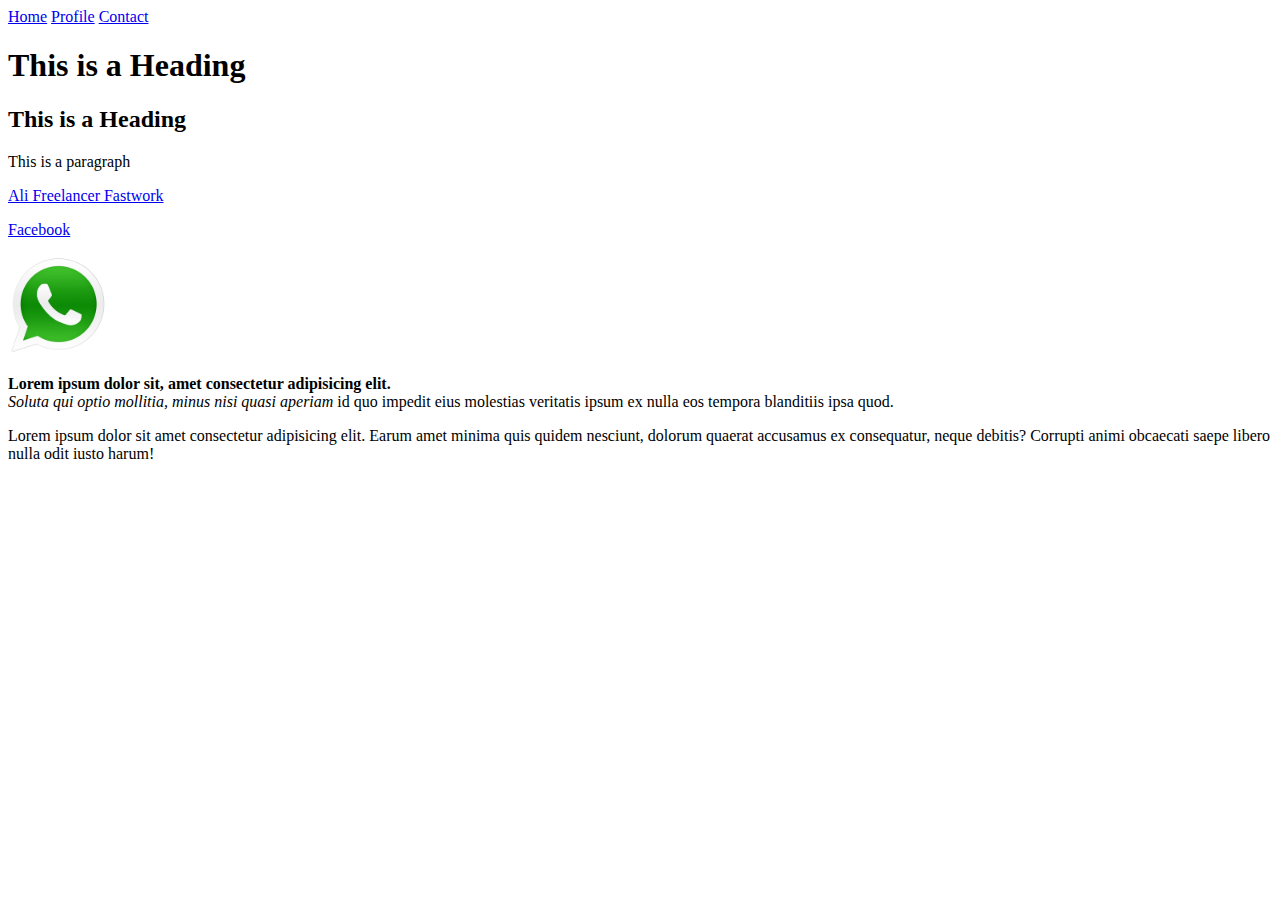
==== index.html @ 0fa0c76b "update profile" ====
<!DOCTYPE html>
<html>
<head>
<title>Page Title</title>
</head>
<body>

    <div>
        <a href="index.html">Home</a>
        <a href="profile.html">Profile</a>
        <a href="contact/contact.html">Contact</a>
      </div>

    <div>
        <h1>This is a Heading</h1>
        <h2>This is a Heading</h2>
        <p>This is a paragraph</p>
    </div>

<a href="https://fastwork.id/user/mohali">Ali Freelancer Fastwork</a>
<p>
    <a href="https://www.facebook.com/" target="_blank">Facebook</a>
</p>

<img src="img/logo-wa.png" alt="" width="100" height="100">

<!-- Ini komentar lho-->

<div>
    <p><b>Lorem ipsum dolor sit,</b> <strong>amet consectetur adipisicing elit.</strong>
        <i> <br> Soluta qui optio mollitia,</i> <em>minus nisi quasi aperiam</em> id quo impedit eius
        molestias veritatis ipsum ex nulla eos tempora blanditiis ipsa quod.
    </p>
</div>

<div>
    Lorem ipsum dolor sit amet consectetur adipisicing elit. <span>Earum amet minima quis quidem nesciunt, dolorum quaerat accusamus ex consequatur,
    neque debitis? Corrupti animi obcaecati saepe libero nulla odit iusto harum!</span>
</div>

<p>
    <center>
        <iframe src="https://fastwork.id/user/mohali" frameborder="0" width="1000" height="300"></iframe>
    </center>
</p>

</body>
</html>
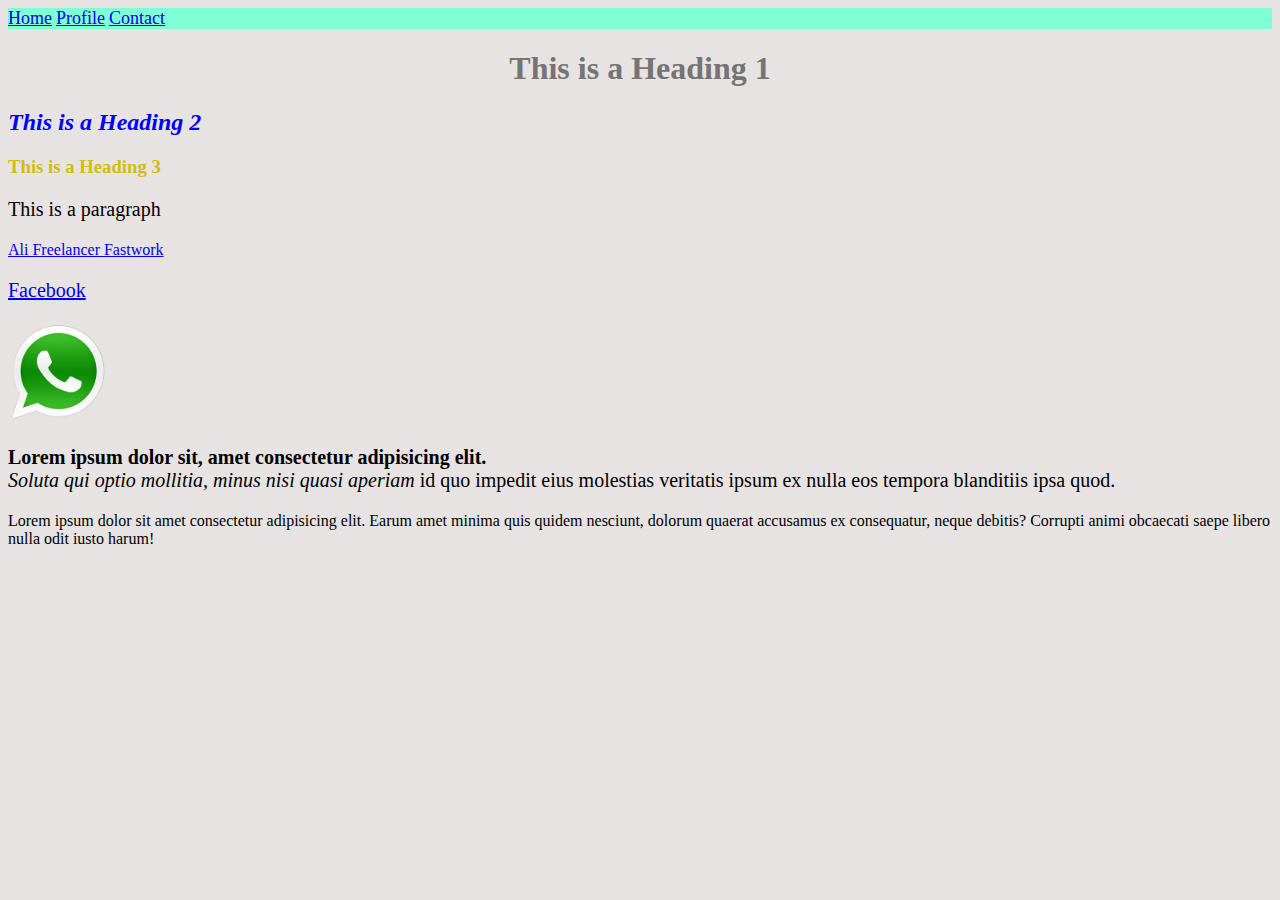
==== commit b7b01916: "basic css" ====
--- a/index.html
+++ b/index.html
@@ -1,48 +1,78 @@
 <!DOCTYPE html>
 <html>
-<head>
-<title>Page Title</title>
-</head>
-<body>
+  <head>
+    <title>Page Title</title>
+    <meta charset="UTF-8">
+    <style>
+      h3{
+        color: rgb(209, 189, 10);
+      }
+    </style>
+
+    <link rel="stylesheet" href="style.css">
+  </head>
+  <body>
+
+    <!--
+      1. Inline langsung pada teks
+      2. Internal file html yang sama
+      3. External : file css sendiri
+    -->
+
+    <div id="navbar">
+      <a href="index.html" class="menu">Home</a>
+      <a href="profile.html" class="menu">Profile</a>
+      <a href="contact/contact.html" class="menu">Contact</a>
+    </div>
 
     <div>
-        <a href="index.html">Home</a>
-        <a href="profile.html">Profile</a>
-        <a href="contact/contact.html">Contact</a>
-      </div>
+      <h1>This is a Heading 1</h1>
+      <h2>This is a Heading 2</h2>
+      <h3>This is a Heading 3</h3>
+      <p>This is a paragraph</p>
+    </div>
+
+    <a href="https://fastwork.id/user/mohali">Ali Freelancer Fastwork</a>
+    <p>
+      <a href="https://www.facebook.com/" target="_blank">Facebook</a>
+    </p>
+
+    <img src="img/logo-wa.png" alt="" width="100" height="100" />
+
+    <!-- Ini komentar lho-->
 
     <div>
-        <h1>This is a Heading</h1>
-        <h2>This is a Heading</h2>
-        <p>This is a paragraph</p>
+      <p>
+        <b>Lorem ipsum dolor sit,</b>
+        <strong>amet consectetur adipisicing elit.</strong>
+        <i>
+          <br />
+          Soluta qui optio mollitia,</i
+        >
+        <em>minus nisi quasi aperiam</em> id quo impedit eius molestias
+        veritatis ipsum ex nulla eos tempora blanditiis ipsa quod.
+      </p>
     </div>
 
-<a href="https://fastwork.id/user/mohali">Ali Freelancer Fastwork</a>
-<p>
-    <a href="https://www.facebook.com/" target="_blank">Facebook</a>
-</p>
+    <div>
+      Lorem ipsum dolor sit amet consectetur adipisicing elit.
+      <span
+        >Earum amet minima quis quidem nesciunt, dolorum quaerat accusamus ex
+        consequatur, neque debitis? Corrupti animi obcaecati saepe libero nulla
+        odit iusto harum!</span
+      >
+    </div>
 
-<img src="img/logo-wa.png" alt="" width="100" height="100">
-
-<!-- Ini komentar lho-->
-
-<div>
-    <p><b>Lorem ipsum dolor sit,</b> <strong>amet consectetur adipisicing elit.</strong>
-        <i> <br> Soluta qui optio mollitia,</i> <em>minus nisi quasi aperiam</em> id quo impedit eius
-        molestias veritatis ipsum ex nulla eos tempora blanditiis ipsa quod.
+    <p>
+      <center>
+        <iframe
+          src="https://fastwork.id/user/mohali"
+          frameborder="0"
+          width="1000"
+          height="300"
+        >
+        </iframe>
+      </center>
     </p>
-</div>
-
-<div>
-    Lorem ipsum dolor sit amet consectetur adipisicing elit. <span>Earum amet minima quis quidem nesciunt, dolorum quaerat accusamus ex consequatur,
-    neque debitis? Corrupti animi obcaecati saepe libero nulla odit iusto harum!</span>
-</div>
-
-<p>
-    <center>
-        <iframe src="https://fastwork.id/user/mohali" frameborder="0" width="1000" height="300"></iframe>
-    </center>
-</p>
-
-</body>
-</html>+  </body>
+</html>
--- a/style.css
+++ b/style.css
@@ -0,0 +1,26 @@
+body {
+    background-color: rgb(232, 227, 227);
+  }
+
+#navbar{
+    background-color: aquamarine;
+}
+
+.menu{
+    font-size: large;
+}
+  
+  h1 {
+    color: rgb(116, 116, 116);
+    text-align: center;
+  }
+
+  h2{
+    color: blue;
+    font-style: italic;
+}
+  
+  p {
+    font-family: verdana;
+    font-size: 20px;
+  }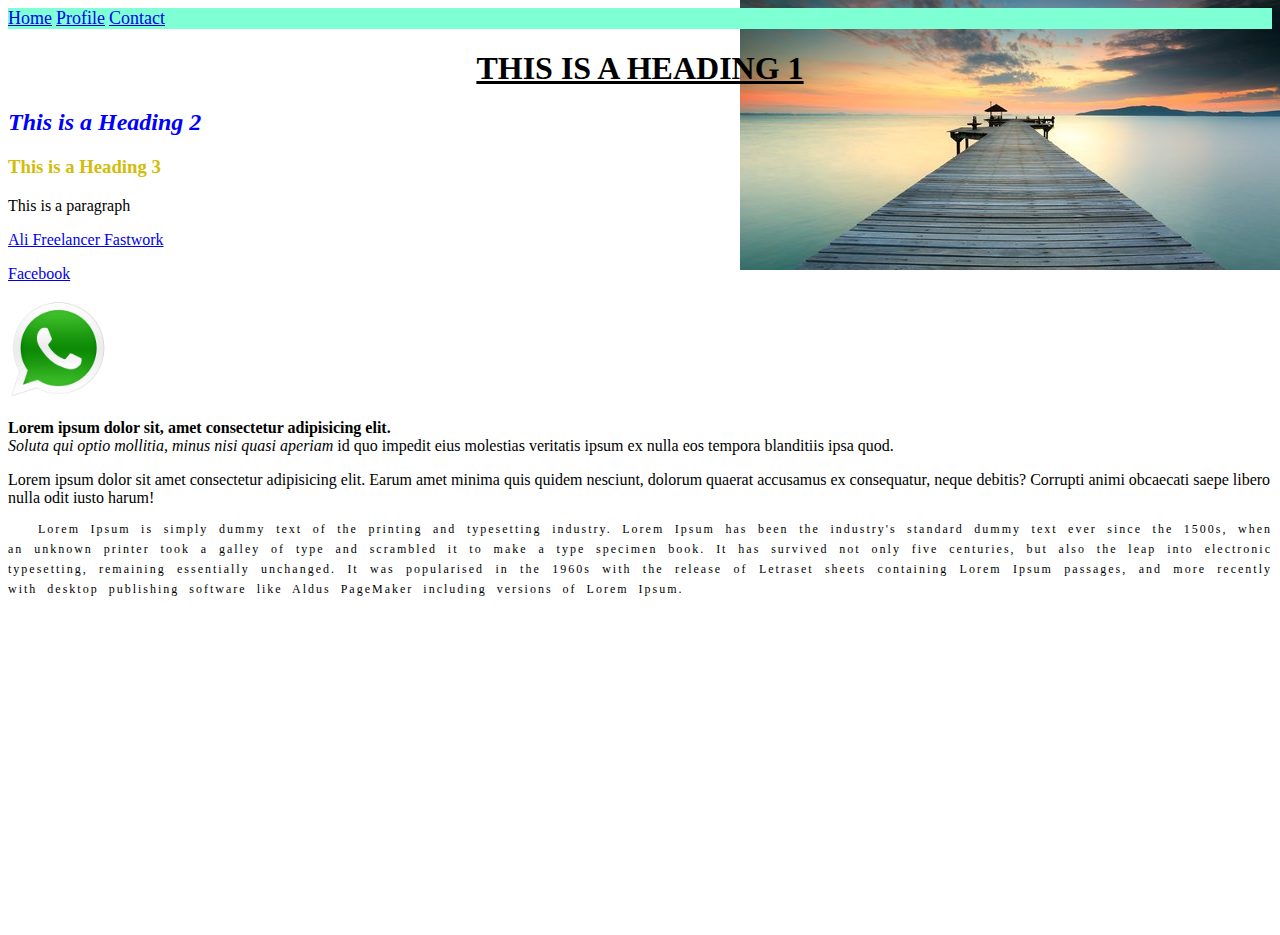
==== commit f6dcf79c: "update css" ====
--- a/index.html
+++ b/index.html
@@ -46,7 +46,7 @@
         <b>Lorem ipsum dolor sit,</b>
         <strong>amet consectetur adipisicing elit.</strong>
         <i>
-          <br />
+          <br/>
           Soluta qui optio mollitia,</i
         >
         <em>minus nisi quasi aperiam</em> id quo impedit eius molestias
@@ -59,18 +59,20 @@
       <span
         >Earum amet minima quis quidem nesciunt, dolorum quaerat accusamus ex
         consequatur, neque debitis? Corrupti animi obcaecati saepe libero nulla
-        odit iusto harum!</span
-      >
+        odit iusto harum!</span>
     </div>
 
+    <p id="paragraf">
+      Lorem Ipsum is simply dummy text of the printing and typesetting industry. Lorem Ipsum has been the industry's standard dummy text ever since the 1500s, when an unknown printer took a galley of type and scrambled it to make a type specimen book. It has survived not only five centuries, but also the leap into electronic typesetting, remaining essentially unchanged. It was popularised in the 1960s with the release of Letraset sheets containing Lorem Ipsum passages, and more recently with desktop publishing software like Aldus PageMaker including versions of Lorem Ipsum.
+    </p>
+    
     <p>
       <center>
         <iframe
           src="https://fastwork.id/user/mohali"
           frameborder="0"
           width="1000"
-          height="300"
-        >
+          height="300">
         </iframe>
       </center>
     </p>
--- a/style.css
+++ b/style.css
@@ -1,5 +1,10 @@
 body {
     background-color: rgb(232, 227, 227);
+    /* background-image: url(img/logo-unpam.png);
+    background-repeat: no-repeat;
+    background-attachment: fixed;
+    background-position: top right; */
+    background: url(img/pemandangan.jpeg) no-repeat fixed top right ;
   }
 
 #navbar{
@@ -11,8 +16,10 @@
 }
   
   h1 {
-    color: rgb(116, 116, 116);
+    color: rgb(0, 0, 0);
     text-align: center;
+    text-decoration: underline;
+    text-transform: uppercase;
   }
 
   h2{
@@ -22,5 +29,13 @@
   
   p {
     font-family: verdana;
-    font-size: 20px;
+  }
+
+  #paragraf{
+    font-size: 12px;
+    text-align: justify;
+    text-indent: 30px;
+    letter-spacing: 2px;
+    word-spacing: 5px;
+    line-height: 20px;
   }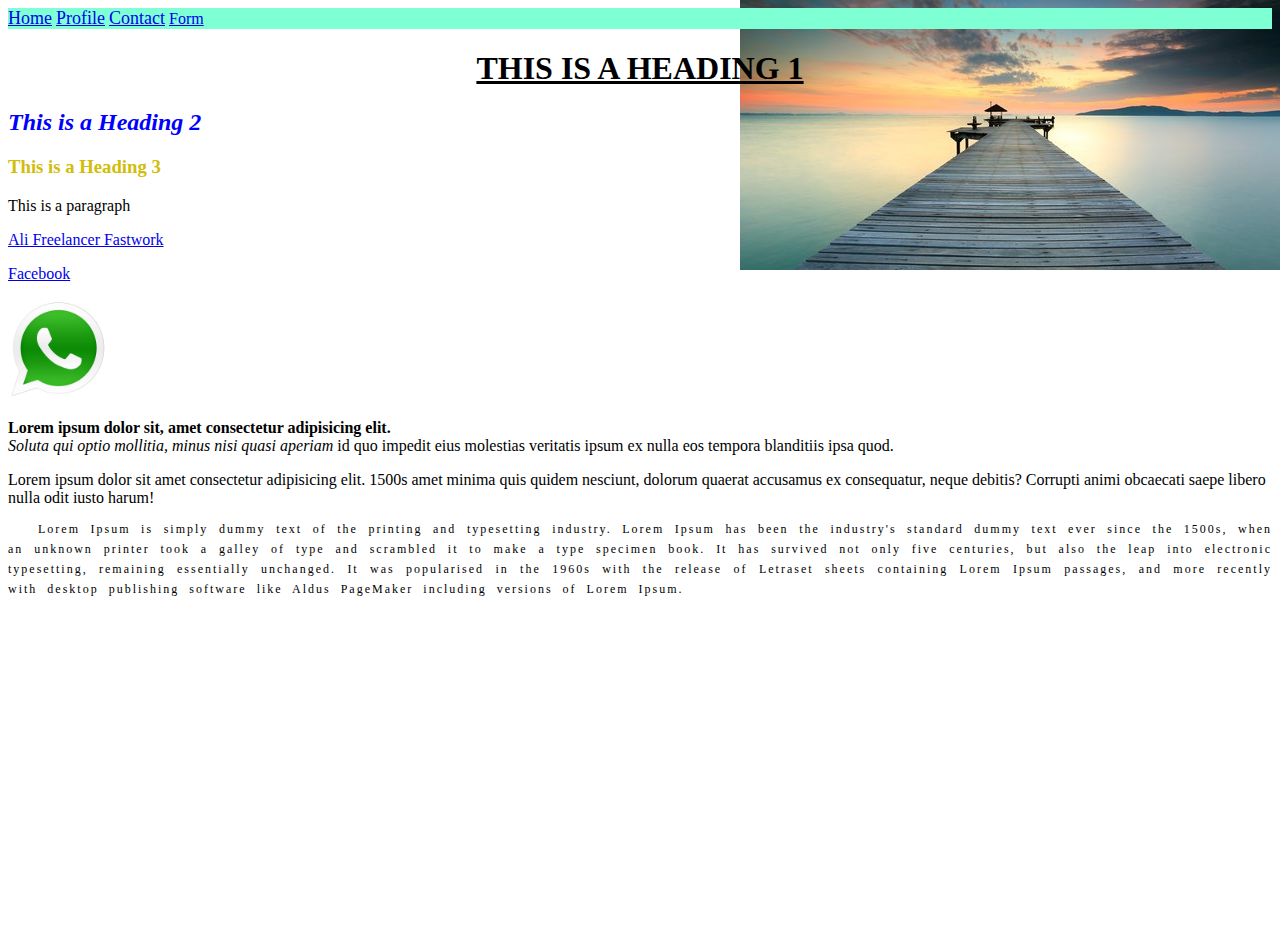
==== commit 0222004b: "Form and Validations" ====
--- a/index.html
+++ b/index.html
@@ -23,6 +23,7 @@
       <a href="index.html" class="menu">Home</a>
       <a href="profile.html" class="menu">Profile</a>
       <a href="contact/contact.html" class="menu">Contact</a>
+      <a href="form.html">Form</a>
     </div>
 
     <div>
@@ -57,7 +58,7 @@
     <div>
       Lorem ipsum dolor sit amet consectetur adipisicing elit.
       <span
-        >Earum amet minima quis quidem nesciunt, dolorum quaerat accusamus ex
+        >1500s amet minima quis quidem nesciunt, dolorum quaerat accusamus ex
         consequatur, neque debitis? Corrupti animi obcaecati saepe libero nulla
         odit iusto harum!</span>
     </div>
--- a/style.css
+++ b/style.css
@@ -1,4 +1,4 @@
-body {
+body{
     background-color: rgb(232, 227, 227);
     /* background-image: url(img/logo-unpam.png);
     background-repeat: no-repeat;
@@ -38,4 +38,41 @@
     letter-spacing: 2px;
     word-spacing: 5px;
     line-height: 20px;
-  }+  }
+
+  input:invalid {
+    border: 2px dashed red;
+  }
+  
+  input:valid {
+    border: 2px solid black;
+  }
+
+  form {
+    font: 1em sans-serif;
+    max-width: 320px;
+  }
+  
+  p > label {
+    display: block;
+  }
+  
+  input[type="text"],
+  input[type="email"],
+  input[type="number"],
+  textarea,
+  fieldset {
+    width: 100%;
+    border: 1px solid #333;
+    box-sizing: border-box;
+  }
+  
+  input:invalid {
+    box-shadow: 0 0 5px 1px red;
+  }
+  
+  input:focus:invalid {
+    box-shadow: none;
+  }
+  
+  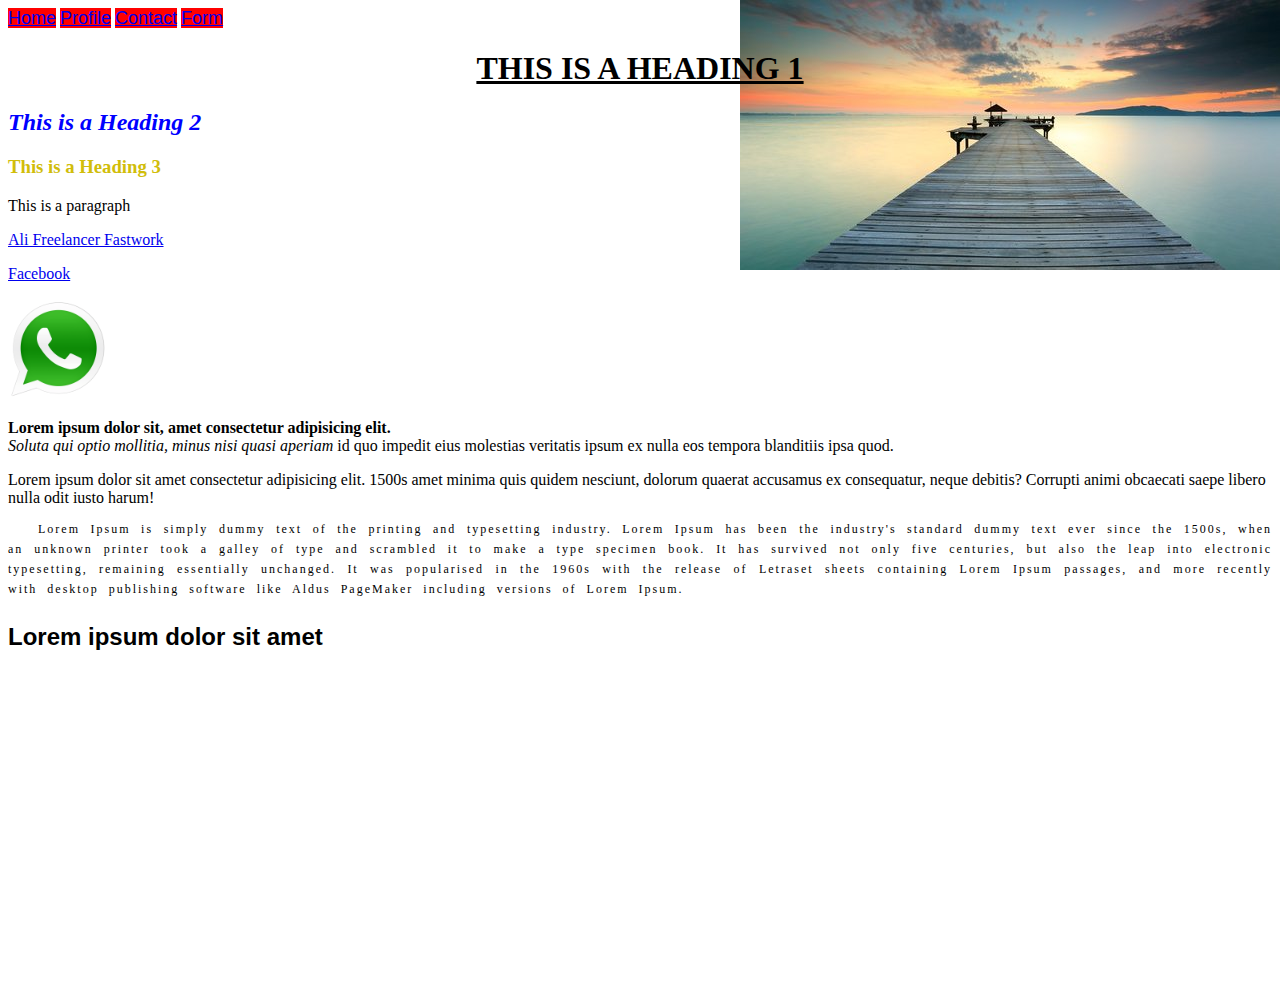
==== commit b0120de5: "update" ====
--- a/index.html
+++ b/index.html
@@ -23,7 +23,7 @@
       <a href="index.html" class="menu">Home</a>
       <a href="profile.html" class="menu">Profile</a>
       <a href="contact/contact.html" class="menu">Contact</a>
-      <a href="form.html">Form</a>
+      <a href="form.html" class="menu">Form</a>
     </div>
 
     <div>
@@ -63,9 +63,10 @@
         odit iusto harum!</span>
     </div>
 
-    <p id="paragraf">
+    <p id="text_panjang">
       Lorem Ipsum is simply dummy text of the printing and typesetting industry. Lorem Ipsum has been the industry's standard dummy text ever since the 1500s, when an unknown printer took a galley of type and scrambled it to make a type specimen book. It has survived not only five centuries, but also the leap into electronic typesetting, remaining essentially unchanged. It was popularised in the 1960s with the release of Letraset sheets containing Lorem Ipsum passages, and more recently with desktop publishing software like Aldus PageMaker including versions of Lorem Ipsum.
     </p>
+    <p id="text_pendek">Lorem ipsum dolor sit amet</p>
     
     <p>
       <center>
--- a/style.css
+++ b/style.css
@@ -7,12 +7,26 @@
     background: url(img/pemandangan.jpeg) no-repeat fixed top right ;
   }
 
-#navbar{
+/*#navbar{
     background-color: aquamarine;
-}
+}*/
 
 .menu{
     font-size: large;
+    font-family: 'Franklin Gothic Medium', 'Arial Narrow', Arial, sans-serif;
+}
+
+.menu:link{
+  background:red; 
+}
+.menu:visited{
+  background: yellow;
+}
+.menu:hover{
+  background: green;
+}
+.menu:active{
+  background: blue;
 }
   
   h1 {
@@ -31,7 +45,7 @@
     font-family: verdana;
   }
 
-  #paragraf{
+  #text_panjang{
     font-size: 12px;
     text-align: justify;
     text-indent: 30px;
@@ -40,12 +54,10 @@
     line-height: 20px;
   }
 
-  input:invalid {
-    border: 2px dashed red;
-  }
-  
-  input:valid {
-    border: 2px solid black;
+  #text_pendek{
+    font-size: 24px;
+    font-family: sans-serif;
+    font-weight: bold;
   }
 
   form {
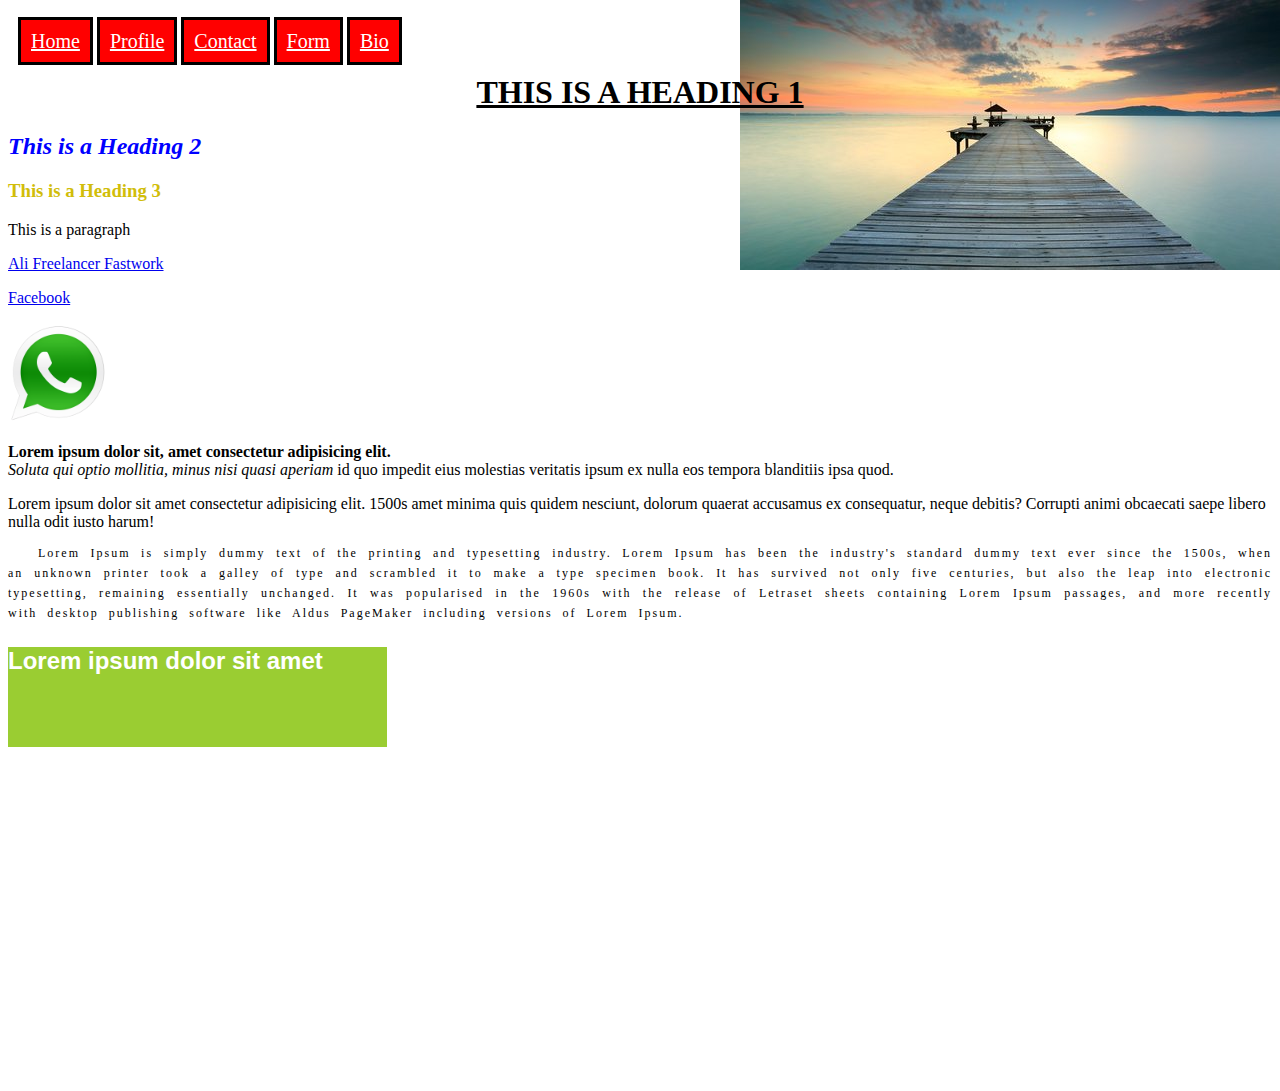
==== commit 03e62b6c: "ul float" ====
--- a/index.html
+++ b/index.html
@@ -24,6 +24,7 @@
       <a href="profile.html" class="menu">Profile</a>
       <a href="contact/contact.html" class="menu">Contact</a>
       <a href="form.html" class="menu">Form</a>
+      <a href="bio.html" class="menu">Bio</a>
     </div>
 
     <div>
--- a/style.css
+++ b/style.css
@@ -7,26 +7,45 @@
     background: url(img/pemandangan.jpeg) no-repeat fixed top right ;
   }
 
-/*#navbar{
-    background-color: aquamarine;
-}*/
+#navbar{
+    /* background-color: aquamarine; */
+   /* margin-top: 50px;
+    margin-bottom: 50px;
+    margin-right: 50px; */
+    /* margin: top right bottom left; */
+    margin: 30px 10px 10px 10px;
+}
+
+#navbar_profile{
+  /* 1.static, 2.relative, 3.absolute, 4.fixed */
+  position: absolute;
+  top: 0px;
+  left: 50px;
+}
 
 .menu{
-    font-size: large;
-    font-family: 'Franklin Gothic Medium', 'Arial Narrow', Arial, sans-serif;
+  color: white;
+    font-size: 20px;
+    font-family: 'Times New Roman', Times, serif;
+    /* display: inline-block;
+    width: 50px;
+    height: 50px; */
+    border: 3px solid black;
+    padding: 10px;
 }
 
 .menu:link{
   background:red; 
 }
 .menu:visited{
-  background: yellow;
+  background: rgb(97, 176, 255);
 }
 .menu:hover{
   background: green;
 }
 .menu:active{
-  background: blue;
+  color: black;
+  background: rgb(0, 204, 255);
 }
   
   h1 {
@@ -34,11 +53,42 @@
     text-align: center;
     text-decoration: underline;
     text-transform: uppercase;
+    /*display: inline;*/
   }
 
   h2{
     color: blue;
     font-style: italic;
+    /*display: inline;*/
+}
+
+#parent_h1_profile{
+  color: red;
+  position: relative;
+  left: 200px;
+}
+
+/* posisi absolute dia tergantung parent element */
+#h1_profile{
+  color: red;
+  position: absolute;
+  top: 100px;
+  left: 150px;
+  z-index: -1;
+}
+
+#parent_h2_profile{
+  color: red;
+  position: relative;
+  top: 100px;
+}
+
+#h2_profile{
+  background: yellowgreen;
+  position: fixed;
+  top: 60px;
+  left: 360px;
+  z-index: -2;
 }
   
   p {
@@ -55,10 +105,34 @@
   }
 
   #text_pendek{
+    color: white;
     font-size: 24px;
     font-family: sans-serif;
     font-weight: bold;
+    background: yellowgreen;
+    width: 50%;
+    height: 200px;
+    max-width: 30%;
+    max-height: 100px;
+    /* visibility: hidden; 
+    display: none; */
   }
+
+  #float{
+    float: left;
+    margin-right: 20px;
+  }
+
+#ul_float, #ol_float, #dl_float{
+    float: left;
+    margin: 0px;
+    padding: 0px;
+    width: 33.33%;
+  }
+
+  /* #baru{
+    clear: both;
+  } */
 
   form {
     font: 1em sans-serif;
